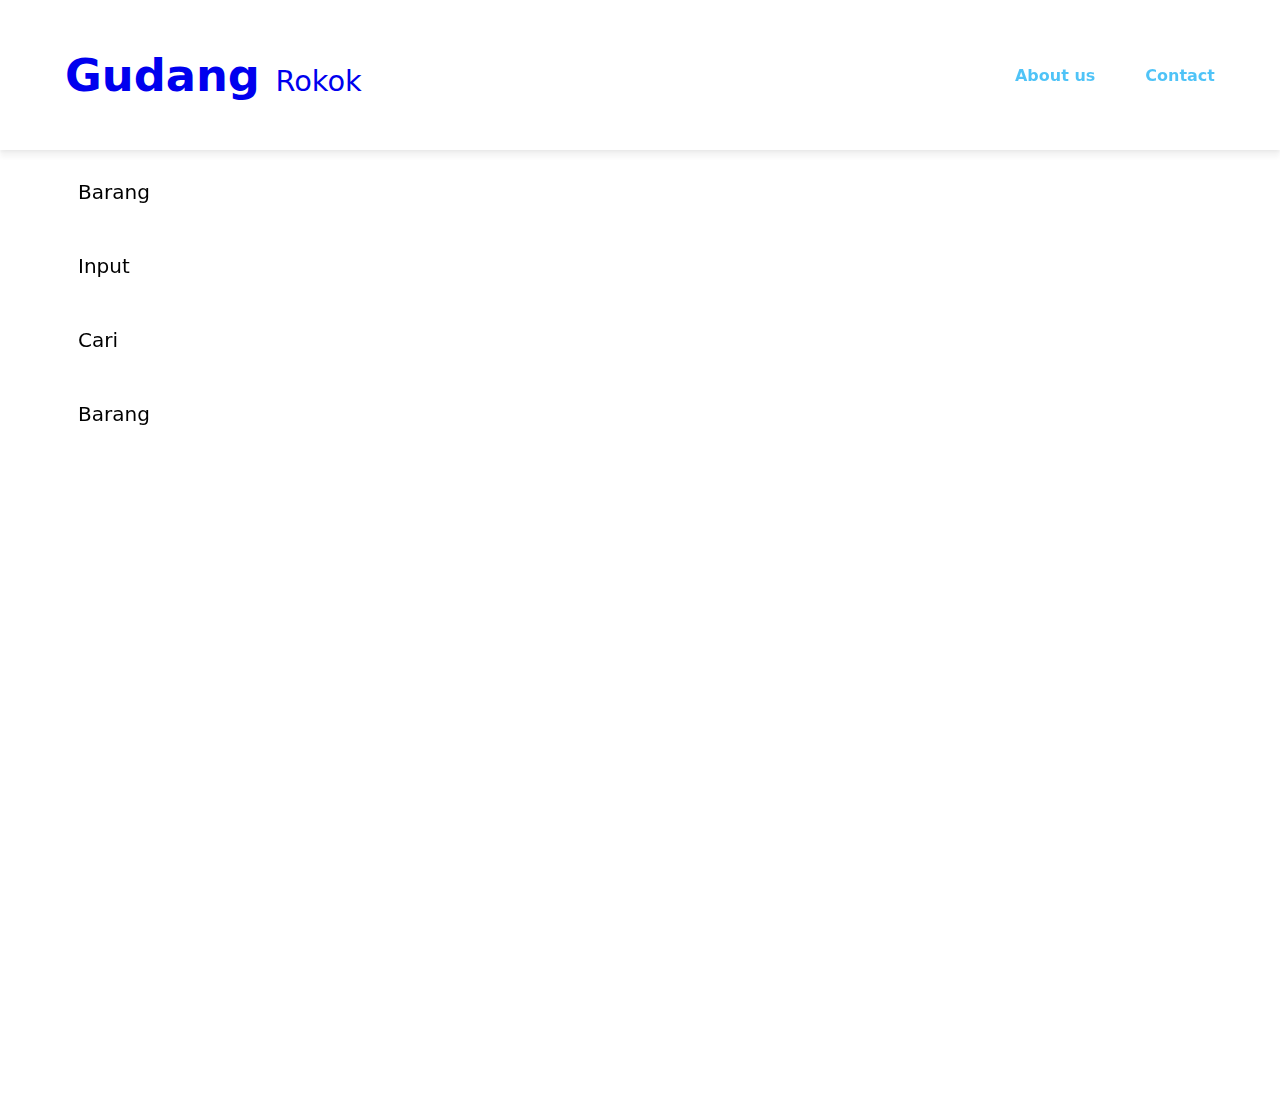
==== Gudang/admin/index.html @ 687bc2e4 "Add files via upload" ====
<!DOCTYPE html>
<html lang="en">
<head>
    <meta charset="UTF-8">
    <meta http-equiv="X-UA-Compatible" content="IE=edge">
    <meta http-equiv="Cache-control" content="no-cache">
    <meta name="viewport" content="width=device-width, initial-scale=1.0">
    <link rel="stylesheet" type="text/css" href="../assets/css/style.css">
    <title>Document</title>
</head>
<body>
    <iframe src="header.html" class="frame-header" frameborder="0"></iframe>
    <iframe src="menu.html" class="frame-menu" frameborder="0"></iframe>
    <iframe class="frame-isi" frameborder="0" name="isi"></iframe>
</body>
</html>
---- Gudang/assets/css/style.css ----
* {
    margin: 0;
    padding: 0;
    list-style: none;
}

body {
    overflow : hidden;
}
.frame-header {
    height: 160px;
    width: 100%;
}

.frame-menu {
    height: 450px;
    width: 200px;
    margin-right: 20px;
    scroll-behavior: smooth;
}

.frame-isi {
    height: 450px;
    width: 1100px;
    margin-bottom: 40px;
}
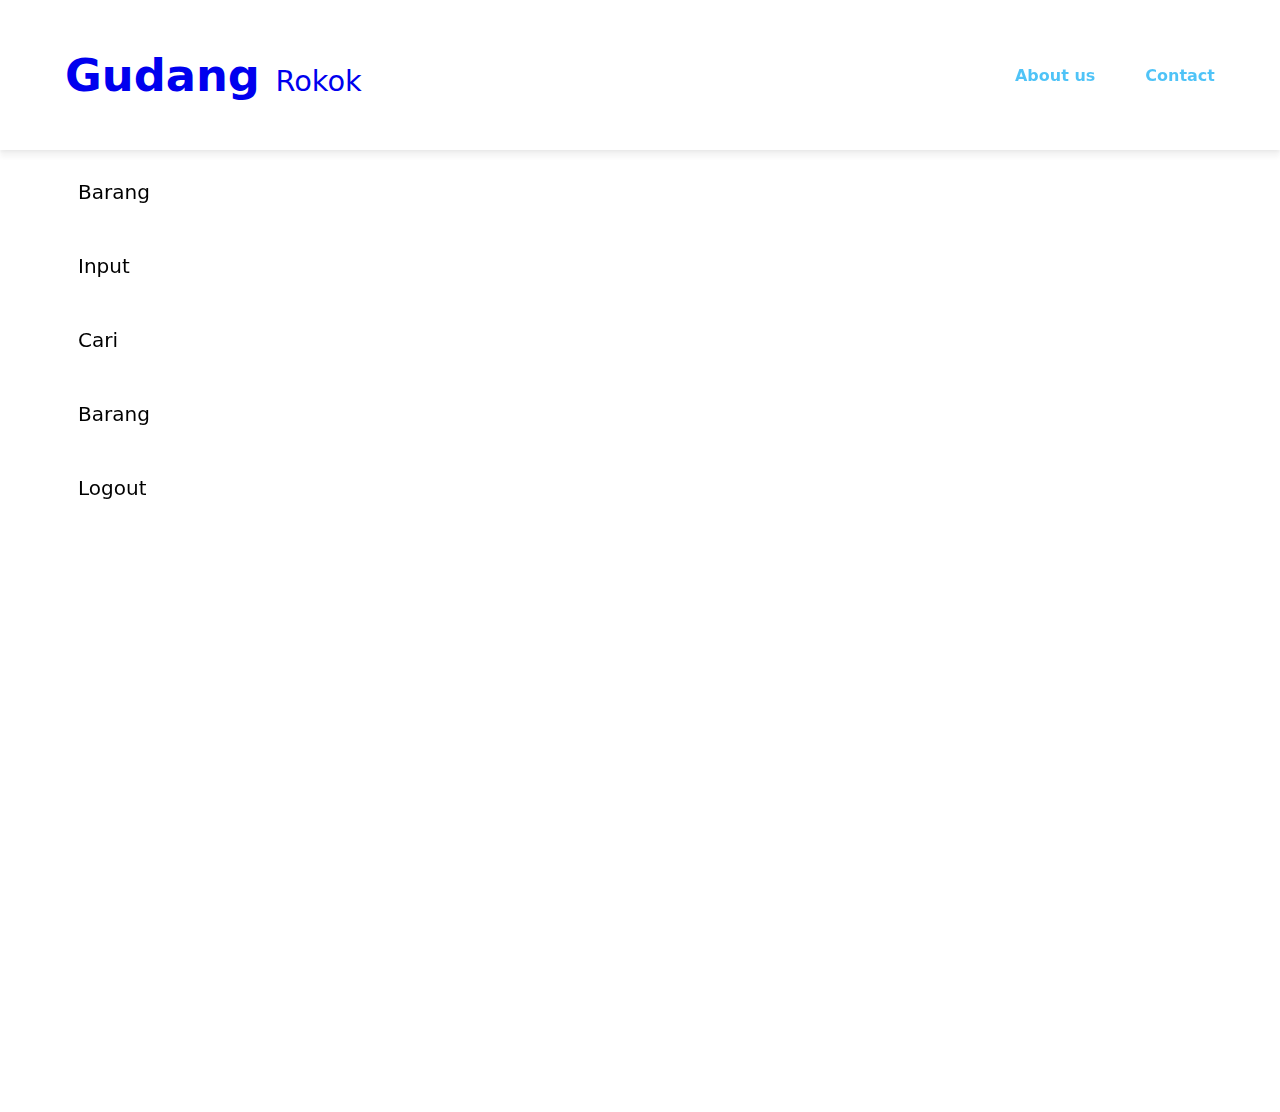
==== commit e812f306: "add logout js function in menu." ====
--- a/Gudang/admin/index.html
+++ b/Gudang/admin/index.html
@@ -1,16 +1,21 @@
 <!DOCTYPE html>
 <html lang="en">
-<head>
-    <meta charset="UTF-8">
-    <meta http-equiv="X-UA-Compatible" content="IE=edge">
-    <meta http-equiv="Cache-control" content="no-cache">
-    <meta name="viewport" content="width=device-width, initial-scale=1.0">
-    <link rel="stylesheet" type="text/css" href="../assets/css/style.css">
-    <title>Document</title>
-</head>
-<body>
-    <iframe src="header.html" class="frame-header" frameborder="0"></iframe>
-    <iframe src="menu.html" class="frame-menu" frameborder="0"></iframe>
-    <iframe class="frame-isi" frameborder="0" name="isi"></iframe>
-</body>
-</html>+    <head>
+        <meta charset="UTF-8" />
+        <meta http-equiv="X-UA-Compatible" content="IE=edge" />
+        <meta http-equiv="Cache-control" content="no-cache" />
+        <meta name="viewport" content="width=device-width, initial-scale=1.0" />
+        <link rel="stylesheet" type="text/css" href="../assets/css/style.css" />
+        <title>Document</title>
+    </head>
+    <body>
+        <iframe src="header.html" class="frame-header" frameborder="0"></iframe>
+        <iframe
+            src="menu.html"
+            class="frame-menu"
+            frameborder="0"
+            id="menu"
+        ></iframe>
+        <iframe class="frame-isi" frameborder="0" name="isi"></iframe>
+    </body>
+</html>
